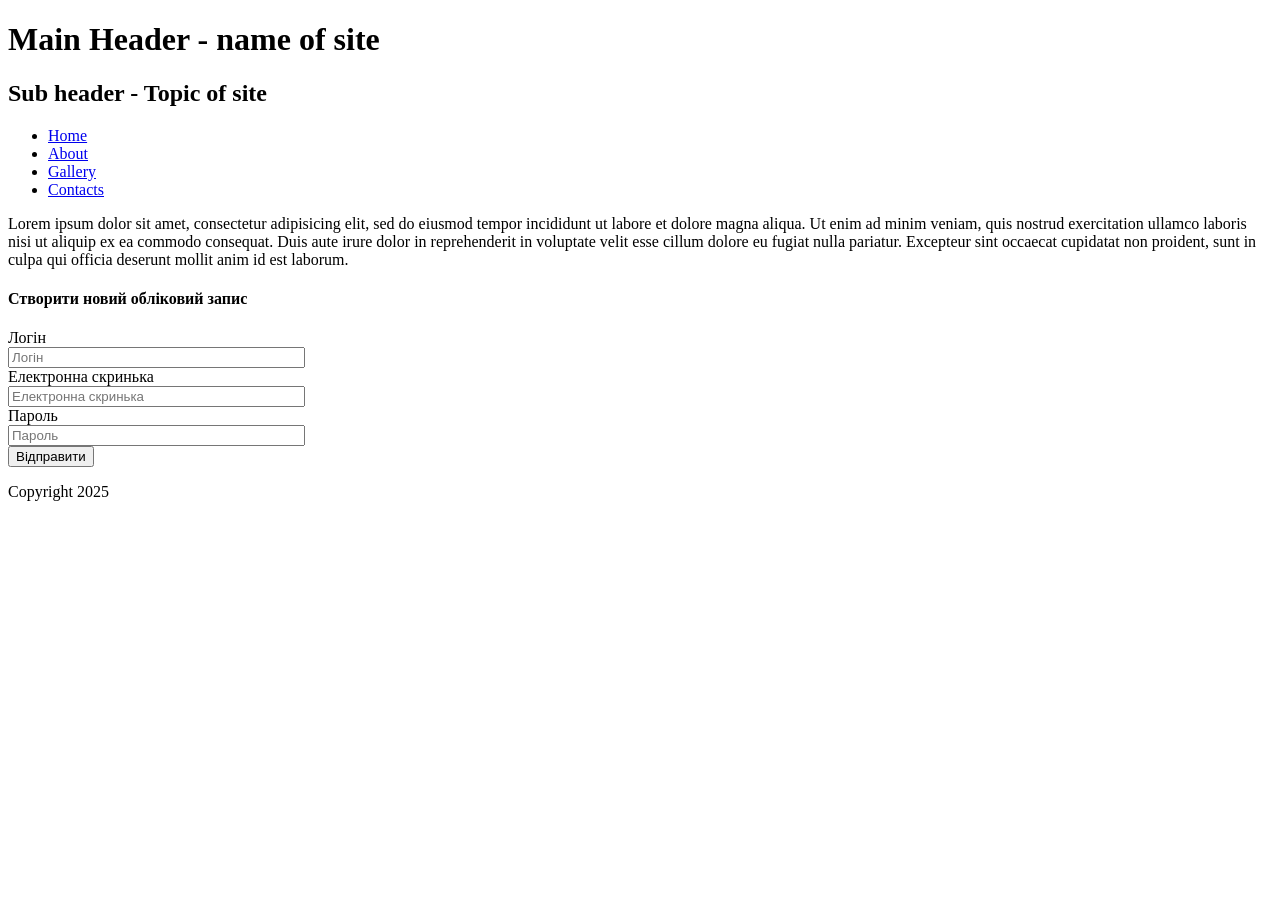
==== form.html @ b0df1084 "upload files" ====
<!DOCTYPE html>
  <html lang="uk">
  <head>
       <meta charset="UTF-8">
       <title>My site</title>
       <link rel="stylesheet" type="text/css" href="css/style.css">
  </head>
  <body>
       <header>
           <h1>Main Header - name of site</h1>
           <h2>Sub header - Topic of site</h2>
       </header>

       <nav>
           <ul>
                <li><a href="index.html">Home</a></li>
                <li><a href="info.html">About</a></li>
                <li><a href="gallery.html">Gallery</a></li>
                <li><a href="form.html">Contacts</a></li>
            </ul>
        </nav>

        <p>Lorem ipsum dolor sit amet, consectetur adipisicing elit, sed do eiusmod
        tempor incididunt ut labore et dolore magna aliqua. Ut enim ad minim veniam,
        quis nostrud exercitation ullamco laboris nisi ut aliquip ex ea commodo
        consequat. Duis aute irure dolor in reprehenderit in voluptate velit esse
        cillum dolore eu fugiat nulla pariatur. Excepteur sint occaecat cupidatat non
        proident, sunt in culpa qui officia deserunt mollit anim id est laborum.</p>

        <h4>Створити новий обліковий запис</h4>
            <div>
            <form name="user_form" action="#" method="post">
                <label for="login">Логін</label>
                <br>
                <input type="text" name="login" placeholder="Логін" id="login" size="35" required>
                <br>

                <label for="email">Електронна скринька</label>
                <br>
                <input type="email" name="email" placeholder="Електронна скринька" id="email" size="35" required>
                <br>

                <label for="password">Пароль</label>
                <br>
                <input type="password" name="password" placeholder="Пароль" id="password" size="35" required>
                <br>
                <input type="submit" name="submit" id="submit" value="Відправити">
            </div>

            </form>
            
        
    
       <footer>
           <p>Copyright 2025</p>
       </footer>

   </body>
  </html>
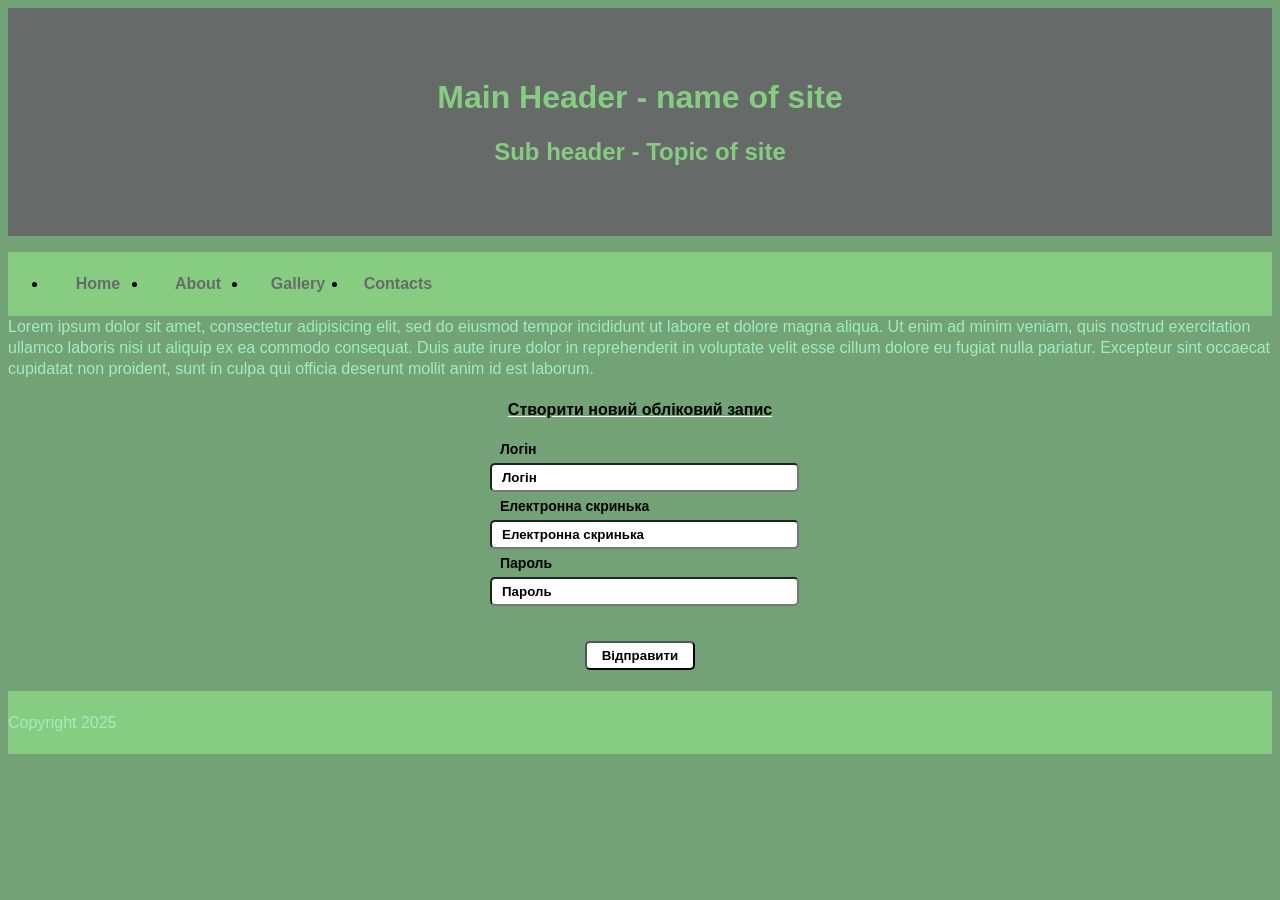
==== commit 557aa97e: "form.html" ====
--- a/form.html
+++ b/form.html
@@ -3,7 +3,7 @@
   <head>
        <meta charset="UTF-8">
        <title>My site</title>
-       <link rel="stylesheet" type="text/css" href="css/style.css">
+       <link rel="stylesheet" type="text/css" href="style.css">
   </head>
   <body>
        <header>
--- a/style.css
+++ b/style.css
@@ -0,0 +1,152 @@
+body{
+	font-family: Arial, Sant-Serif;
+	font-size: 100%;
+	background-color: #72A276;
+}
+u1{
+	margin: 0;
+	padding: 0;
+}
+u1 li{
+	list-style-type: none;
+}
+a{
+	text-decoration: none;
+}
+header{
+	padding: 50px 0;
+	background-color: #666B6A;
+}
+h1, h2{
+	color: #86CD82;
+	text-align: center;
+}
+nav{
+	background-color: #86CD82;
+	border-color: #A0EEC0;
+	min-height: 64px;
+}
+nav li{
+	float: left;
+	width: 100px;
+}
+nav a{
+	display: block;
+	color: #666B6A;
+	line-height: 4em;
+	font-weight: bold;
+	text-align: center;
+}
+nav li a:hover{
+	color: #8AE9C1;
+	background-color: #666B6A;
+}
+p{
+	font-size: 16px;
+	line-height: 1.3;
+	margin-top: 0.1em;
+	margin-bottom: 0;
+	color: #A0EEC0;
+}
+footer{
+	background-color: #86CD82;
+	color: #8AE9C1;
+	padding: 20px 0;
+	margin-top: 80px;
+}
+.img{
+	width: 200px;
+}
+.left{
+	float: left;
+}
+.right{
+	float: right;
+}
+.img-container li{
+    display: inline-block;
+    width: 32%;
+    padding: 10px;
+}
+.img-container{
+	text-align: center;
+	margin-top: 20px;
+	width: 100%;
+}
+.img-container img{
+	width: 80%;
+	display: inline-block;
+	transition: 0.25s;
+}
+.img-container ul li{
+	list-style-type: none;
+}
+.inline-img img{
+	width: 250px;
+    display: inline-block;
+    border-radius: 15px;
+    text-align: center;
+    transform: scale(0.95);
+    transition: 0.3s;
+    max-width: 35%;
+}
+
+.inline-img img:hover{
+	transform: scale(1);
+}
+
+ .container{
+	display: flex;
+	flex-direction: row;
+	justify-content: space-around;
+	align-items: stretch;
+	height: 300px;
+	border: 1px dashed green;
+	background-color: #7FFFD4;
+}
+ .container li{
+	/*flex-grow: 1;*/
+	margin-top: 5px;
+	margin-bottom: 2px;
+	margin-right: 8px;
+	background-color: #AFEEEE;
+	list-style-type: none;
+	font-size: 50px;
+}
+
+h4{
+	text-align: center;
+	text-decoration: underline;
+	text-decoration-color: white;
+}
+
+div{
+	margin: 0 auto;
+	width: 300px;
+}
+input{
+	margin-top: 5px;
+	margin-bottom: 5px;
+	padding: 5px 0 5px 10px;
+	border-radius: 5px;
+	font-weight: bold;
+	background-color: white;
+}
+::placeholder{
+	color: black;
+}
+#submit{
+	position: absolute;
+	width: 110px;
+	left: 0;
+	right: 0;
+	padding-left: 0;
+	margin: 30px auto;
+	color: black;
+}
+
+label{
+	margin-left: 10px;
+	font-weight: bold;
+	font-size: 14px;
+}
